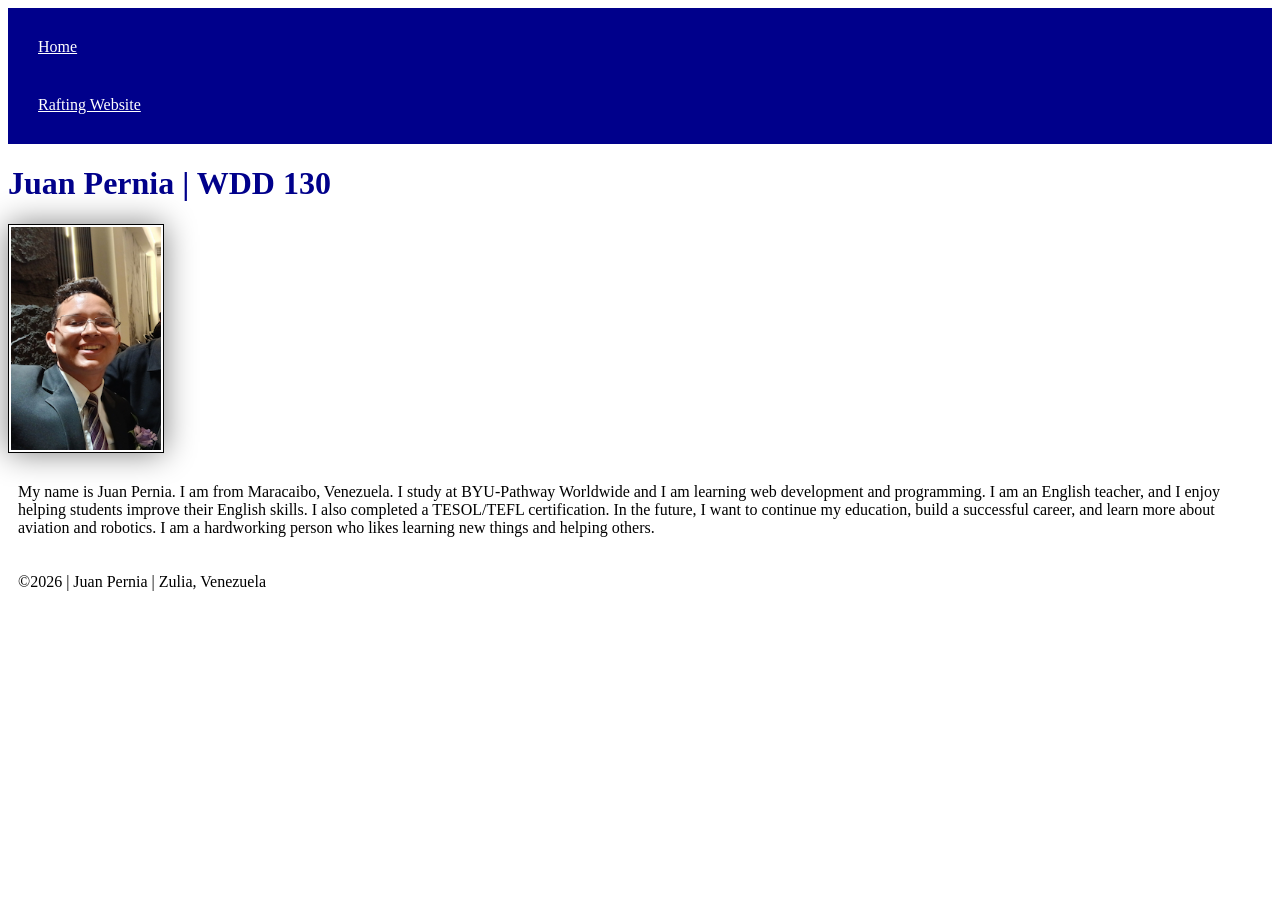
==== index.html @ 8c4ea5ab "update home page" ====
<!DOCTYPE html>
<html lang="en">

<head>
    <meta charset="UTF-8">
    <meta name="viewport" content="width=device-width, initial-scale=1.0">
    <title> Juan Pernia | WDD 130 | Personal Homepage </title>
    <link rel="stylesheet" href="styles/styles.css">
</head>

<body>

    <header>
        <nav>
            <a href="#">Home</a>
            <a href="wwr/">Rafting Website</a>

        </nav>
    </header>
    <main>
        <h1>Juan Pernia | WDD 130</h1>
        <img src="images/profile.jpg" width="200" alt="profile">
        <p>My name is Juan Pernia. I am from Maracaibo, Venezuela. I study at BYU-Pathway Worldwide and I am learning web development and programming. I am an English teacher, and I enjoy helping students improve their English skills. I also completed a TESOL/TEFL certification. In the future, I want to continue my education, build a successful career, and learn more about aviation and robotics. I am a hardworking person who likes learning new things and helping others.</p>


    </main>
    <footer>
        <p>©2026 | Juan Pernia | Zulia, Venezuela</p>

    </footer>
</body>

</html>
---- styles/styles.css ----
nav {

    background-color: darkblue;
    padding: 10px;

}

nav a {
    color: white;
    display: block;
    padding: 20px;
}

h1 {
    color: darkblue;
}

img {
    width: 150px;
    height: auto;
    border: 1px solid black;
    padding: 2px;
    box-shadow: 0 0 30px gray;

}

p {
    padding: 10px;
}
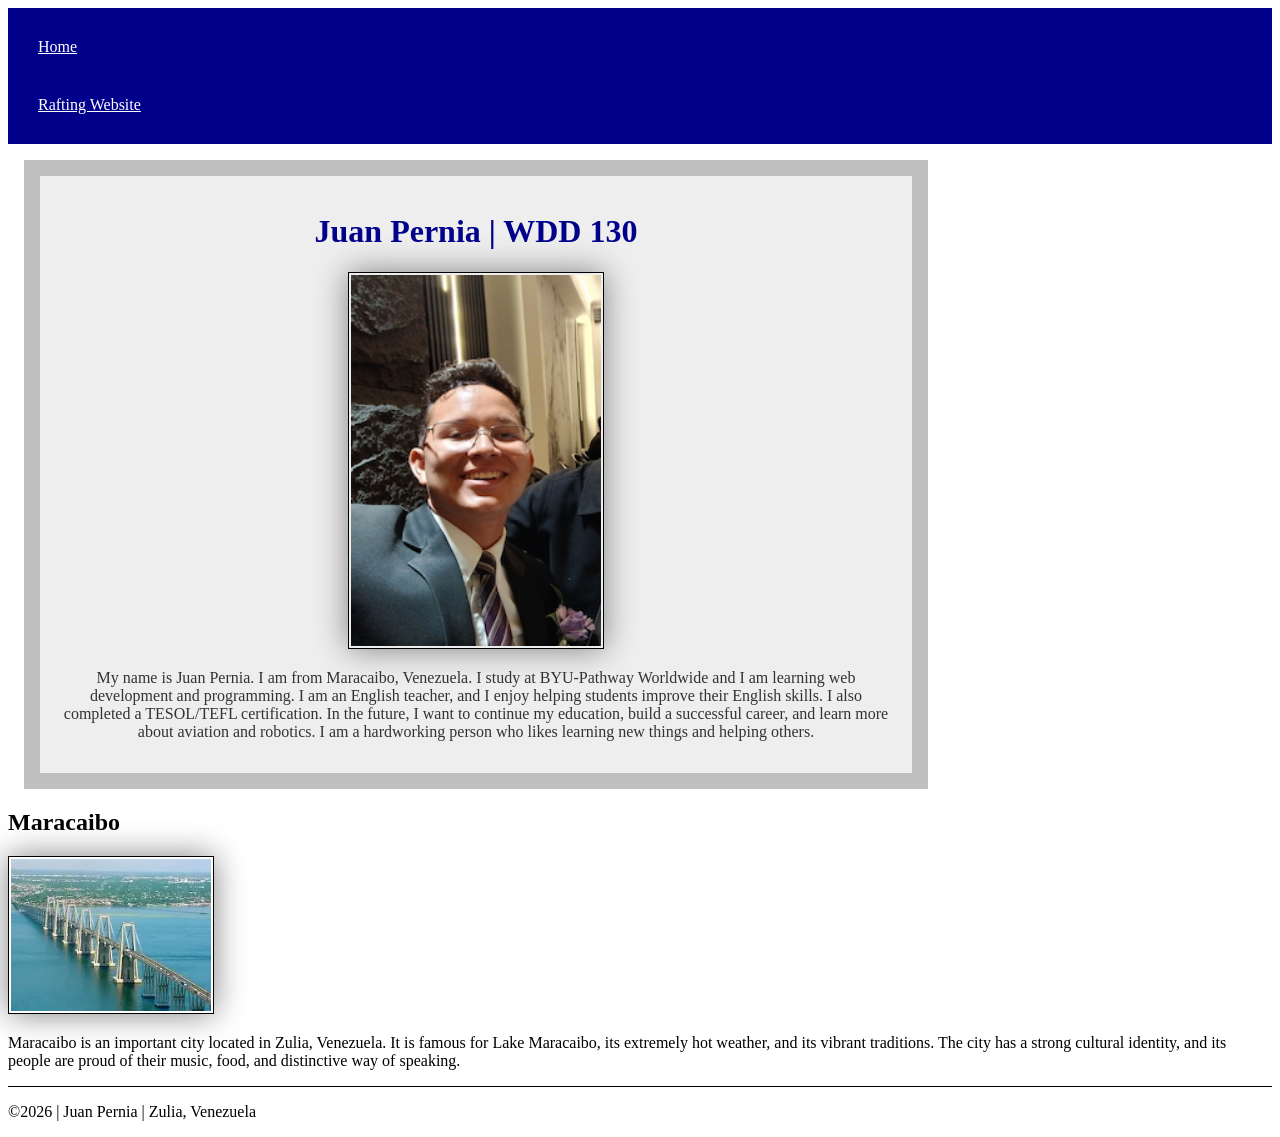
==== commit 669abf76: "updating home page" ====
--- a/index.html
+++ b/index.html
@@ -5,6 +5,8 @@
     <meta charset="UTF-8">
     <meta name="viewport" content="width=device-width, initial-scale=1.0">
     <title> Juan Pernia | WDD 130 | Personal Homepage </title>
+    <meta name="description" content="Juan, wdd130, The purpose of this page is practice and apply the things I have learned through the week ">
+    <meta name="autor" content="Juan Pernia">
     <link rel="stylesheet" href="styles/styles.css">
 </head>
 
@@ -24,6 +26,16 @@
 
 
     </main>
+
+    <aside>
+
+    <h2>Maracaibo</h2>
+    <img src="images/Puente Rafael Urdaneta.webp" alt="Puente Rafael General Urdaneta">
+    <p>Maracaibo is an important city located in Zulia, Venezuela. It is famous for Lake Maracaibo, its extremely hot weather, and its vibrant traditions. The city has a strong cultural identity, and its people are proud of their music, food, and distinctive way of speaking.</p>
+    
+    </aside>
+
+
     <footer>
         <p>©2026 | Juan Pernia | Zulia, Venezuela</p>
 
--- a/styles/styles.css
+++ b/styles/styles.css
@@ -1,8 +1,6 @@
 nav {
-
     background-color: darkblue;
     padding: 10px;
-
 }
 
 nav a {
@@ -21,9 +19,39 @@
     border: 1px solid black;
     padding: 2px;
     box-shadow: 0 0 30px gray;
-
 }
 
 p {
-    padding: 10px;
+    padding: 0;
 }
+
+main {
+    width: 840px;
+    margin: 1rem;
+    border: 1rem solid rgb(0 0 0 / 0.2);
+    padding: 1rem;
+    background-color: #eee;
+    color: #333;
+    text-align: center;
+}
+
+main img {
+    width: 250px;
+    height: auto;
+}
+
+aside img {
+    width: 200px;
+    height: auto;
+}
+
+aside {
+    width: 840;
+    margin
+}
+
+footer {
+    margin-top: 15px;
+    border-top: 1px solid #000;
+    text-aling: center;
+}
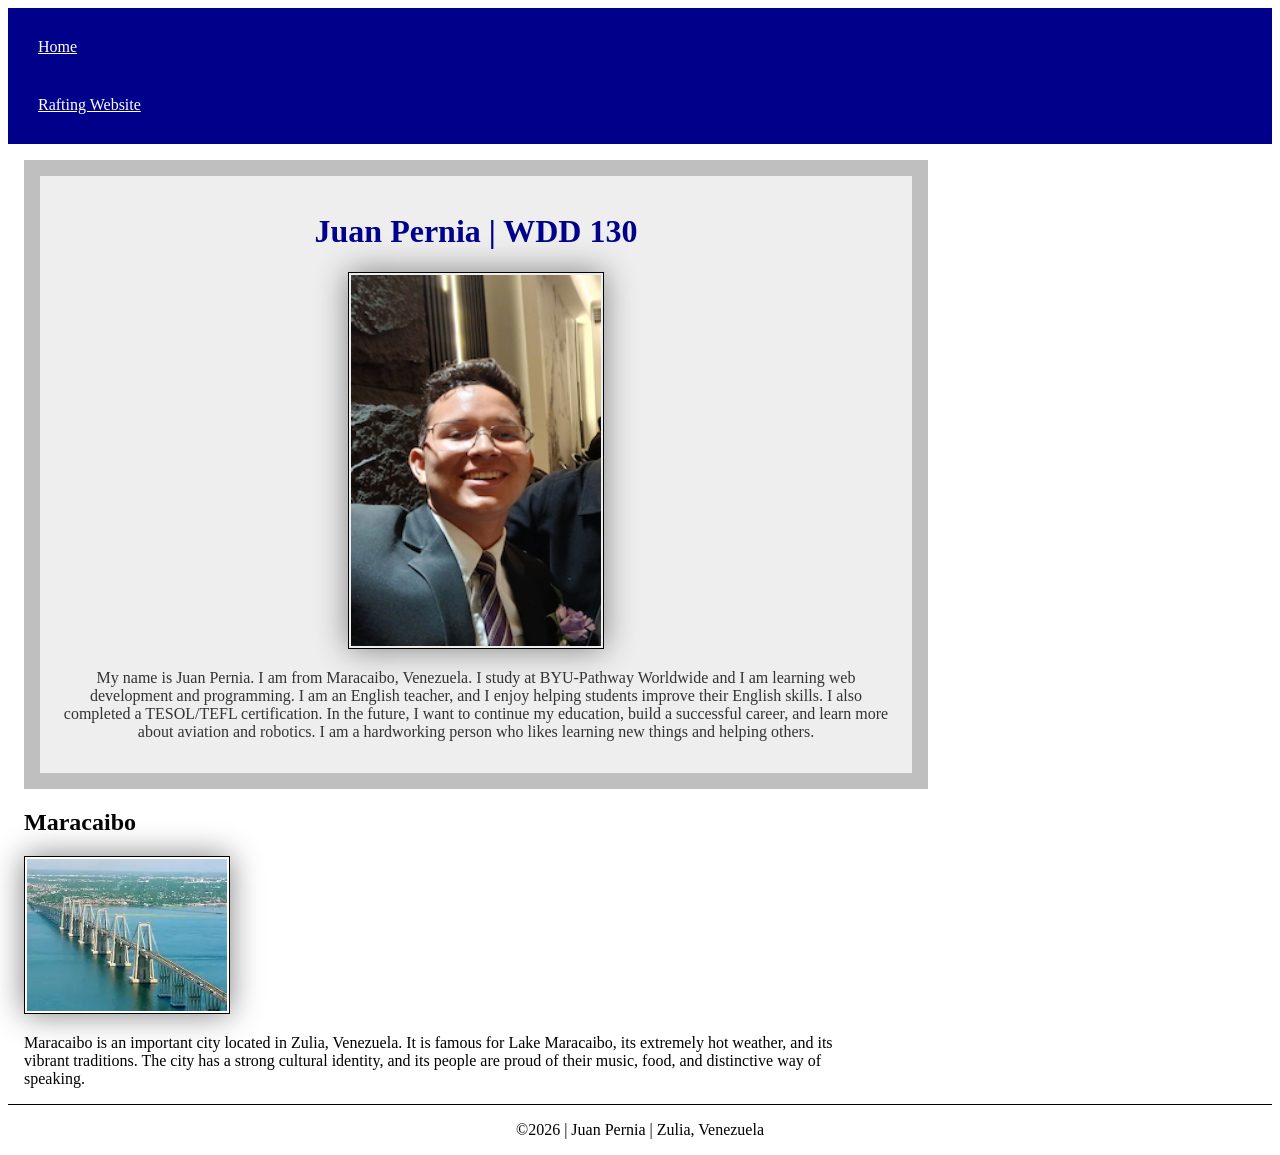
==== commit 0dbacad3: "fixing errors" ====
--- a/index.html
+++ b/index.html
@@ -4,9 +4,9 @@
 <head>
     <meta charset="UTF-8">
     <meta name="viewport" content="width=device-width, initial-scale=1.0">
-    <title> Juan Pernia | WDD 130 | Personal Homepage </title>
-    <meta name="description" content="Juan, wdd130, The purpose of this page is practice and apply the things I have learned through the week ">
-    <meta name="autor" content="Juan Pernia">
+    <title> WDD 130 | Juan Pernia </title>
+    <meta name="description" content="Juan, wdd130, This homepage showcases my WDD 130 coursework, web development practice, and projects created while learning HTML and CSS. ">
+    <meta name="author" content="Juan Pernia">
     <link rel="stylesheet" href="styles/styles.css">
 </head>
 
@@ -30,7 +30,7 @@
     <aside>
 
     <h2>Maracaibo</h2>
-    <img src="images/Puente Rafael Urdaneta.webp" alt="Puente Rafael General Urdaneta">
+    <img src="images/puente-rafael-urdaneta.webp" alt="Puente Rafael General Urdaneta">
     <p>Maracaibo is an important city located in Zulia, Venezuela. It is famous for Lake Maracaibo, its extremely hot weather, and its vibrant traditions. The city has a strong cultural identity, and its people are proud of their music, food, and distinctive way of speaking.</p>
     
     </aside>
--- a/styles/styles.css
+++ b/styles/styles.css
@@ -26,6 +26,7 @@
 }
 
 main {
+    max-width: 840px;
     width: 840px;
     margin: 1rem;
     border: 1rem solid rgb(0 0 0 / 0.2);
@@ -38,6 +39,9 @@
 main img {
     width: 250px;
     height: auto;
+    border: 1px solid black;
+    padding: 2px;
+    box-shadow: 0 0 30px gray;
 }
 
 aside img {
@@ -45,13 +49,11 @@
     height: auto;
 }
 
-aside {
-    width: 840;
-    margin
-}
+aside { width: 840px;
+margin: 1rem;}
 
 footer {
     margin-top: 15px;
     border-top: 1px solid #000;
-    text-aling: center;
+    text-align: center;
 }
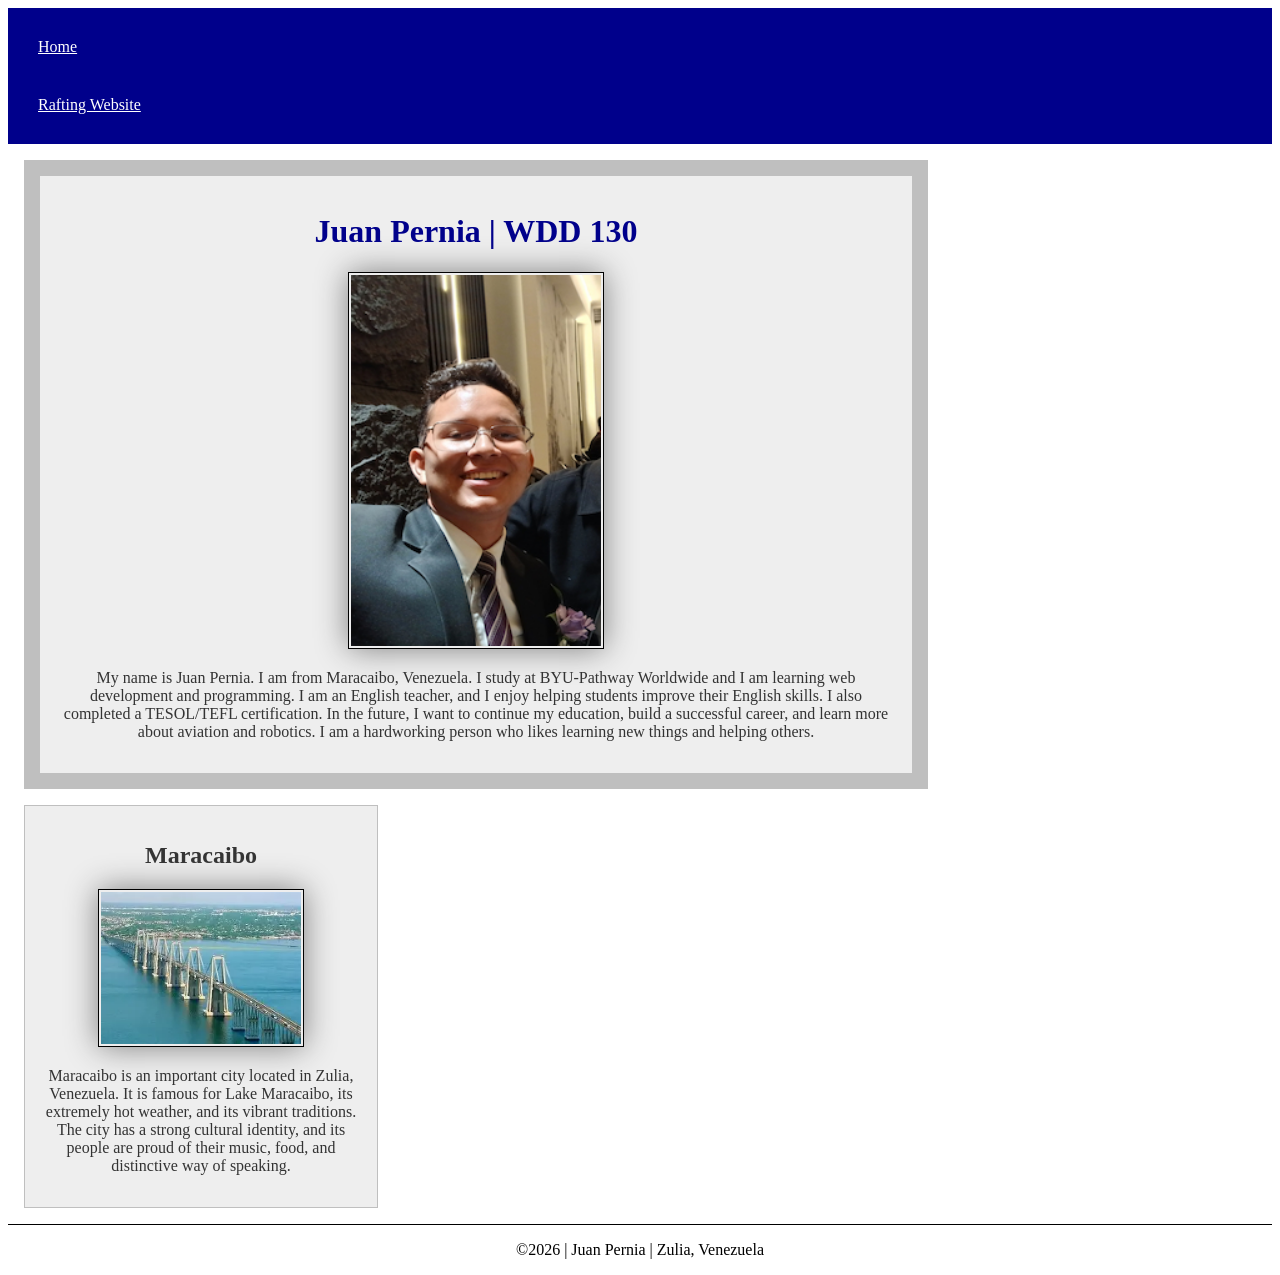
==== commit f93c1b8c: "image name profile change" ====
--- a/index.html
+++ b/index.html
@@ -21,7 +21,7 @@
     </header>
     <main>
         <h1>Juan Pernia | WDD 130</h1>
-        <img src="images/profile.jpg" width="200" alt="profile">
+        <img src="images/profile.jpg" width="200" alt="Picture of me">
         <p>My name is Juan Pernia. I am from Maracaibo, Venezuela. I study at BYU-Pathway Worldwide and I am learning web development and programming. I am an English teacher, and I enjoy helping students improve their English skills. I also completed a TESOL/TEFL certification. In the future, I want to continue my education, build a successful career, and learn more about aviation and robotics. I am a hardworking person who likes learning new things and helping others.</p>
 
 
--- a/styles/styles.css
+++ b/styles/styles.css
@@ -49,8 +49,15 @@
     height: auto;
 }
 
-aside { width: 840px;
-margin: 1rem;}
+aside {
+    width: 20rem;
+    margin: 1rem;
+    border: 1px solid rgb(0 0 0 / 0.2);
+    padding: 1rem;
+    background-color: #eee;
+    color: #333;
+    text-align: center;
+}
 
 footer {
     margin-top: 15px;
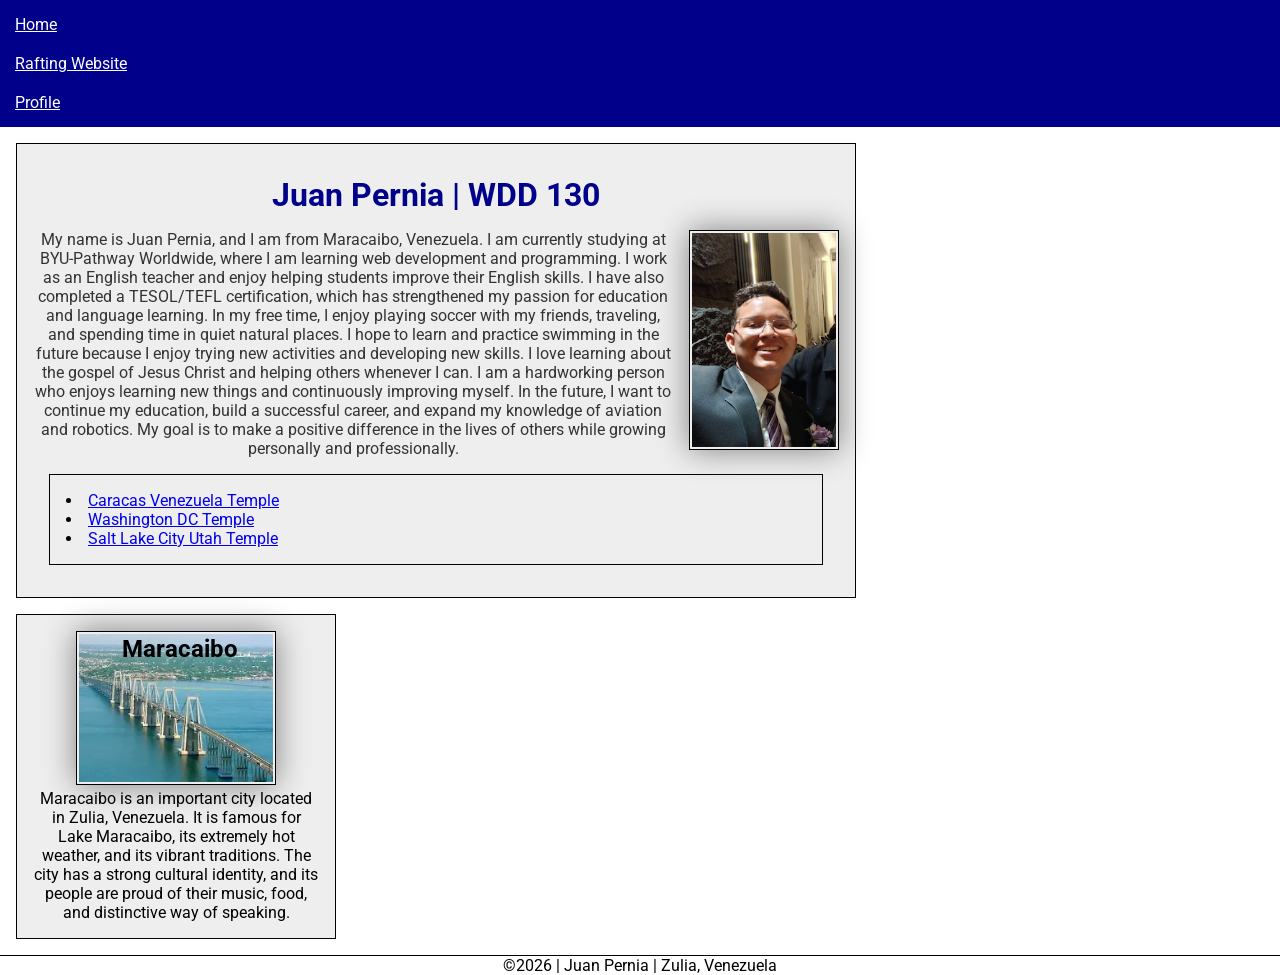
==== commit 4de59485: "updating home page code along week 3" ====
--- a/index.html
+++ b/index.html
@@ -8,6 +8,9 @@
     <meta name="description" content="Juan, wdd130, This homepage showcases my WDD 130 coursework, web development practice, and projects created while learning HTML and CSS. ">
     <meta name="author" content="Juan Pernia">
     <link rel="stylesheet" href="styles/styles.css">
+    <link rel="preconnect" href="https://fonts.googleapis.com">
+    <link rel="preconnect" href="https://fonts.gstatic.com" crossorigin>
+    <link href="https://fonts.googleapis.com/css2?family=Roboto:ital,wght@0,100..900;1,100..900&display=swap" rel="stylesheet">
 </head>
 
 <body>
@@ -17,17 +20,27 @@
             <a href="#">Home</a>
             <a href="wwr/">Rafting Website</a>
 
+            <a href="https://linkedin.com">Profile</a>
+
         </nav>
     </header>
     <main>
         <h1>Juan Pernia | WDD 130</h1>
-        <img src="images/profile.jpg" width="200" alt="Picture of me">
-        <p>My name is Juan Pernia. I am from Maracaibo, Venezuela. I study at BYU-Pathway Worldwide and I am learning web development and programming. I am an English teacher, and I enjoy helping students improve their English skills. I also completed a TESOL/TEFL certification. In the future, I want to continue my education, build a successful career, and learn more about aviation and robotics. I am a hardworking person who likes learning new things and helping others.</p>
+        <img src="images/profile.jpg" width="250" alt="Picture of me">
+        <p>
+            My name is Juan Pernia, and I am from Maracaibo, Venezuela. I am currently studying at BYU-Pathway Worldwide, where I am learning web development and programming. I work as an English teacher and enjoy helping students improve their English skills. I have also completed a TESOL/TEFL certification, which has strengthened my passion for education and language learning.
+            In my free time, I enjoy playing soccer with my friends, traveling, and spending time in quiet natural places. I hope to learn and practice swimming in the future because I enjoy trying new activities and developing new skills. I love learning about the gospel of Jesus Christ and helping others whenever I can.
+            I am a hardworking person who enjoys learning new things and continuously improving myself. In the future, I want to continue my education, build a successful career, and expand my knowledge of aviation and robotics. My goal is to make a positive difference in the lives of others while growing personally and professionally.</p>
 
+        <ul class="box indent">
+            <li><a href="https://content.churchofjesuschrist.org/templesldsorg/bc/Temples/photo-galleries/caracas-venezuela/800x450/caracas_venezuela_temple_detail_1691066_2400x1200.jpg" target="_blank">Caracas Venezuela Temple</a></li>
+            <li><a href="https://content.churchofjesuschrist.org/templesldsorg/bc/Temples/photo-galleries/washington-dc/800x500/washington_dc_temple-exterior-2.jpeg" target="_blank">Washington DC Temple</a></li>
+            <li><a href="https://content.churchofjesuschrist.org/templesldsorg/bc/Temples/photo-galleries/salt-lake-city-utah/2018/800x500/slctemple7.jpg" target="_blank">Salt Lake City Utah Temple</a></li>
+        </ul>
 
     </main>
 
-    <aside>
+    <aside class="box">
 
     <h2>Maracaibo</h2>
     <img src="images/puente-rafael-urdaneta.webp" alt="Puente Rafael General Urdaneta">
--- a/styles/styles.css
+++ b/styles/styles.css
@@ -1,16 +1,28 @@
+* {
+    margin: 0;
+    padding: 0;
+    box-sizing: border-box;
+}
+
+body{
+    font-size: 16px;
+    font-family: roboto, Arial, Helvetica, sans-serif;
+}
+
 nav {
     background-color: darkblue;
-    padding: 10px;
+    padding: 5px;
 }
 
 nav a {
     color: white;
     display: block;
-    padding: 20px;
+    padding: 10px;
 }
 
 h1 {
     color: darkblue;
+    padding: 1rem;
 }
 
 img {
@@ -29,7 +41,7 @@
     max-width: 840px;
     width: 840px;
     margin: 1rem;
-    border: 1rem solid rgb(0 0 0 / 0.2);
+    border: 1px solid black;
     padding: 1rem;
     background-color: #eee;
     color: #333;
@@ -37,16 +49,19 @@
 }
 
 main img {
-    width: 250px;
+    width: 150px;
     height: auto;
     border: 1px solid black;
     padding: 2px;
     box-shadow: 0 0 30px gray;
+    float: right;
+    margin: 0 0 1rem 1rem;
 }
 
 aside img {
     width: 200px;
     height: auto;
+
 }
 
 aside {
@@ -57,6 +72,21 @@
     background-color: #eee;
     color: #333;
     text-align: center;
+    position: relative;
+}
+
+
+
+aside h2{
+    position: absolute;
+    top: 20px;
+    left: 105px;
+
+}
+
+ul {
+    list-style-position: inside;
+    text-align: left;
 }
 
 footer {
@@ -64,3 +94,17 @@
     border-top: 1px solid #000;
     text-align: center;
 }
+
+/* Class selectors */
+.box{
+    margin: 1rem;
+    border: 1px solid rgba(0, 0, 0, 1);
+    padding: 1rem;
+    background-color: #eee;
+    color: #000;
+    
+}
+
+.indent {
+    padding-left: 1rem;
+}
